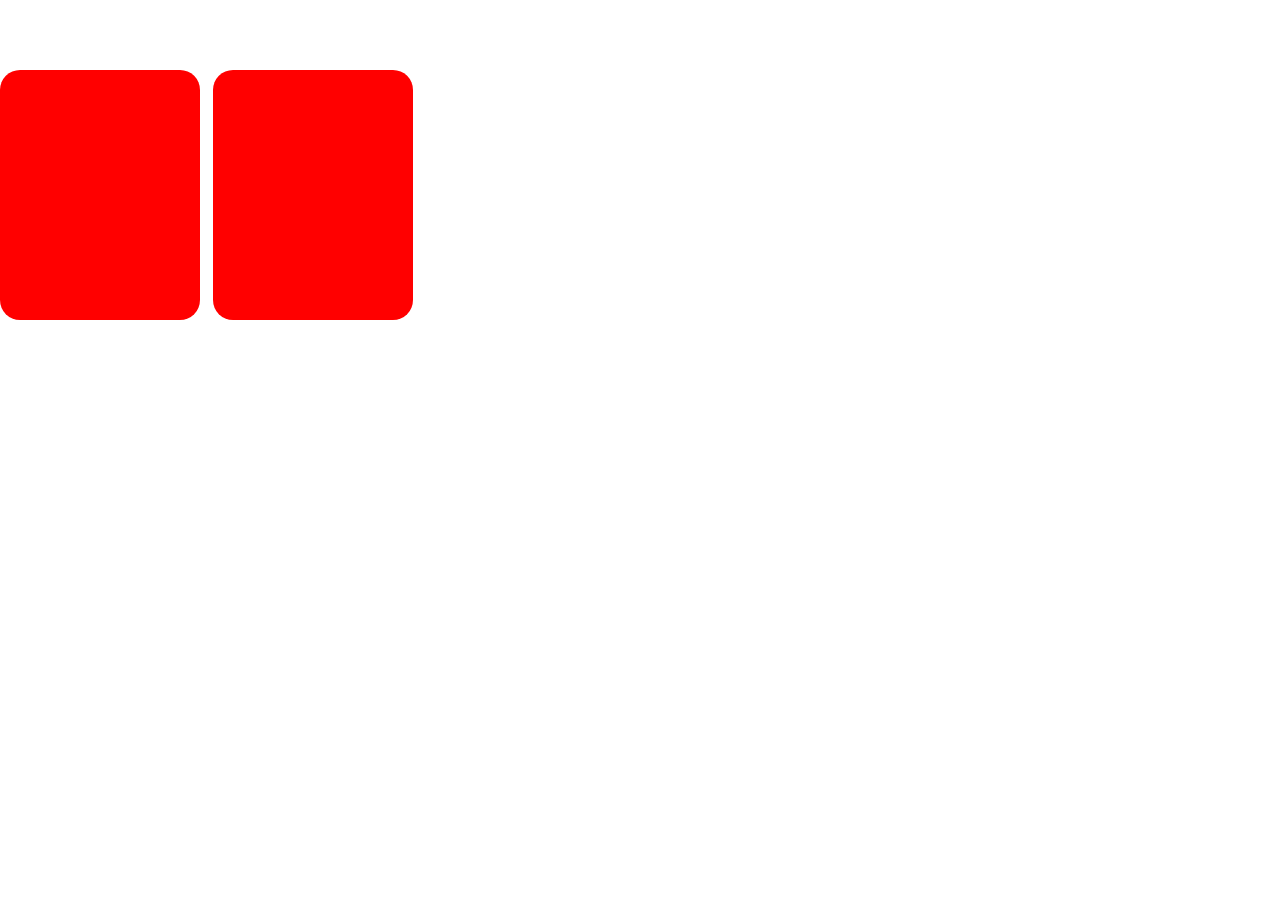
==== carrousel.html @ 6a7fa650 "ya tenemos casi listo el main, inicio del carrousel" ====
<!DOCTYPE html>
<html lang="en">
<head>
    <meta charset="UTF-8">
    <meta http-equiv="X-UA-Compatible" content="IE=edge">
    <meta name="viewport" content="width=device-width, initial-scale=1.0">
    <title>Carrousel</title>
</head>
<style>
    body{
        margin:0;
        padding:0;
        box-sizing: border-box;
    }
    html{
        font-size: 62.5%;
    }
    .corrusel{
        position:relative;
        width:100%;
        padding:30px;
        overflow:scroll;
    }
    .carrousel__container{
        white-space:nowrap;
        margin:70px 0px;
        padding-bottom: 10px;
    }
    .carrousel__item{
        display:inline-block;
        width:200px;
        height:250px;
        border-radius:20px;
        background-color:red;
        overflow:hidden;
        margin-right: 10px;
        cursor:pointer;
    }
    .carrousel__item:hover ~ .carrousel__item {
        transform:translate3d(100px 0 0)
    }
    .carrousel__container:hover .carrousel__item{
        opacity:0.3;
    }
    .carrousel__container:hover .carrouse__item:hover{
        transform:scale(50%);
    }
</style>
<body>
    <section class="carrousel">
        <div class="carrousel__container">
            <div class="carrousel__item"></div>
            <div class="carrousel__item"></div>
        </div>
    </section>
</body>
</html>
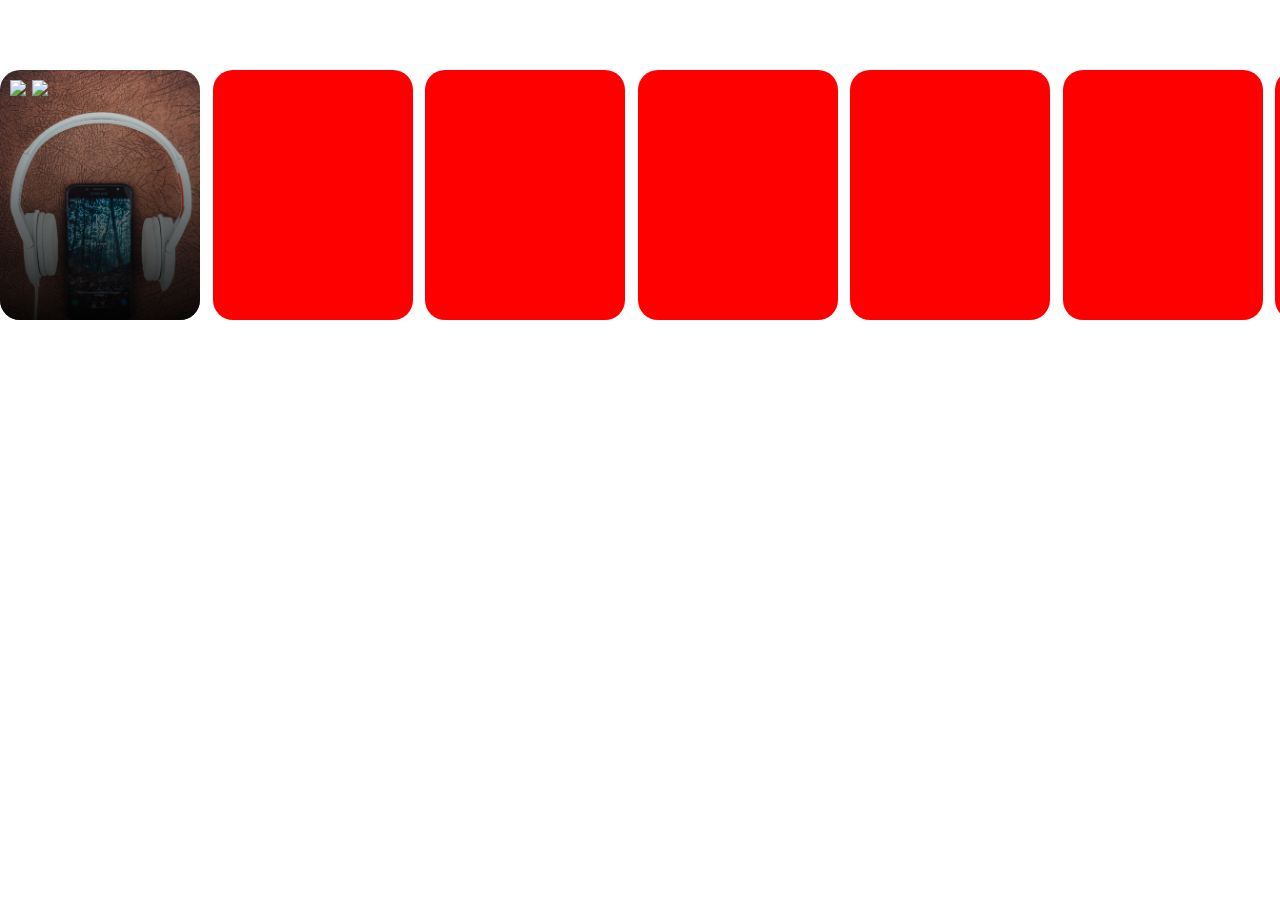
==== commit 5595fb68: "todos los cambios antes de los medias queries, falta la página de inicio" ====
--- a/carrousel.html
+++ b/carrousel.html
@@ -4,7 +4,7 @@
     <meta charset="UTF-8">
     <meta http-equiv="X-UA-Compatible" content="IE=edge">
     <meta name="viewport" content="width=device-width, initial-scale=1.0">
-    <title>Carrousel</title>
+    <title>carousel</title>
 </head>
 <style>
     body{
@@ -21,13 +21,14 @@
         padding:30px;
         overflow:scroll;
     }
-    .carrousel__container{
+    .carousel__container{
         white-space:nowrap;
         margin:70px 0px;
         padding-bottom: 10px;
     }
-    .carrousel__item{
+    .carousel-item{
         display:inline-block;
+        position:relative;
         width:200px;
         height:250px;
         border-radius:20px;
@@ -35,22 +36,64 @@
         overflow:hidden;
         margin-right: 10px;
         cursor:pointer;
+        transition: 450ms all;
+        transform-origin: center left;
     }
-    .carrousel__item:hover ~ .carrousel__item {
+    .carousel-item:hover ~ .carousel-item {
         transform:translate3d(100px 0 0)
     }
-    .carrousel__container:hover .carrousel__item{
+    .carousel__container:hover .carousel-item{
         opacity:0.3;
     }
-    .carrousel__container:hover .carrouse__item:hover{
-        transform:scale(50%);
+    .carousel__container:hover .carousel-item:hover{
+        transform:scale(1.5);
+        opacity:1;
+    }
+    .carousel__container .carousel-item__main-image{
+        width:100%;
+        object-fit: cover;        
+    }
+    .carousel-item__details{
+        background: linear-gradient(to top,rgba(0,0, 0, 0.9) 0%, rgba(0,0,0,0)100%);
+        font-size:0.1rem;
+        opacity:1;
+        transition: 450ms opacity;
+        padding:10px; 
+        position: absolute;
+        top:0;
+        left:0;
+        right:0;
+        bottom:0;
+    }
+    .carousel-item__details div img{
+        width:20px;
+        padding-bottom:5px;
+    }
+    .carousel-item .carousel-item__details--title, 
+    .carousel-item .carousel-item__details--subtitle{
+        margin:4px 0;
     }
 </style>
 <body>
-    <section class="carrousel">
-        <div class="carrousel__container">
-            <div class="carrousel__item"></div>
-            <div class="carrousel__item"></div>
+    <section class="carousel">
+        <div class="carousel__container">
+            <div class="carousel-item">
+                <img class="carousel-item__main-image" src="./assets/img/audifonos.jpg" alt="Portada 1">
+                <div class="carousel-item__details">
+                    <div>
+                        <img src="https://img.icons8.com/flat-round/64/000000/play--v1.png" alt="ícono de play"/>
+                        <img src="https://img.icons8.com/flat-round/64/000000/plus.png" alt="ícono plus"/>
+                    </div>
+                <p class="carousel-item__details--title">Título descriptivo</p>
+                <p class="carousel-item__details--subtitle">2019 16+ 114minutos</p>
+                </div>
+            </div>
+            <div class="carousel-item"></div>
+            <div class="carousel-item"></div>
+            <div class="carousel-item"></div>
+            <div class="carousel-item"></div>
+            <div class="carousel-item"></div>
+            <div class="carousel-item"></div>
         </div>
     </section>
 </body>
